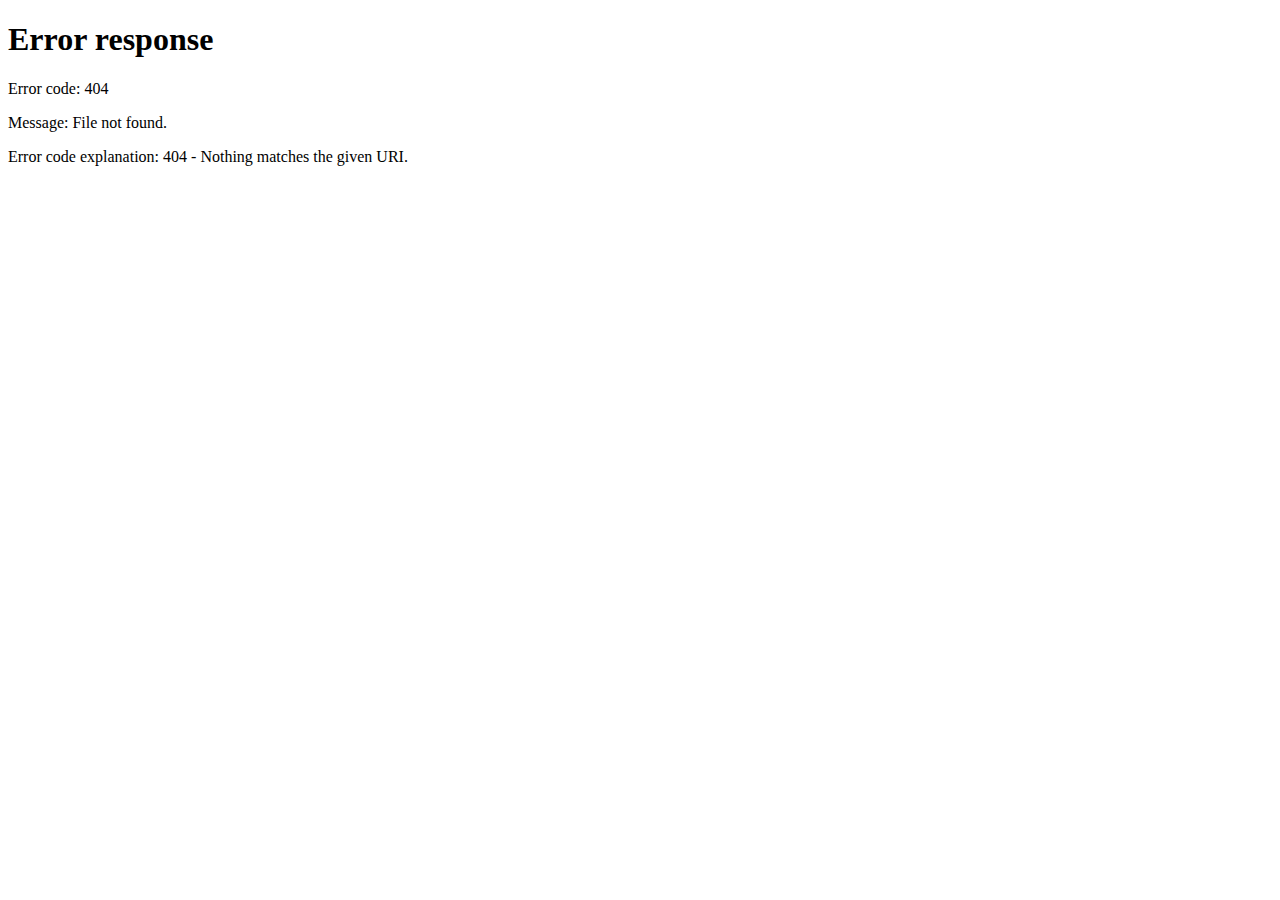
==== index.html @ 0a492845 "Commiting" ====
<!DOCTYPE html>
<html lang="en">
<head>
    <meta charset="UTF-8">
    <meta http-equiv="refresh" content="0; url=HTML-CSS-JS/WorksWeb/index.html">
    <meta name="viewport" content="width=device-width, initial-scale=1.0">
    <title>Redirecting...</title>
</head>
<body>
    <p>If you are not redirected automatically, follow this <a href="HTML-CSS-JS/WorksWeb/index.html">link</a>.</p>
</body>
</html>
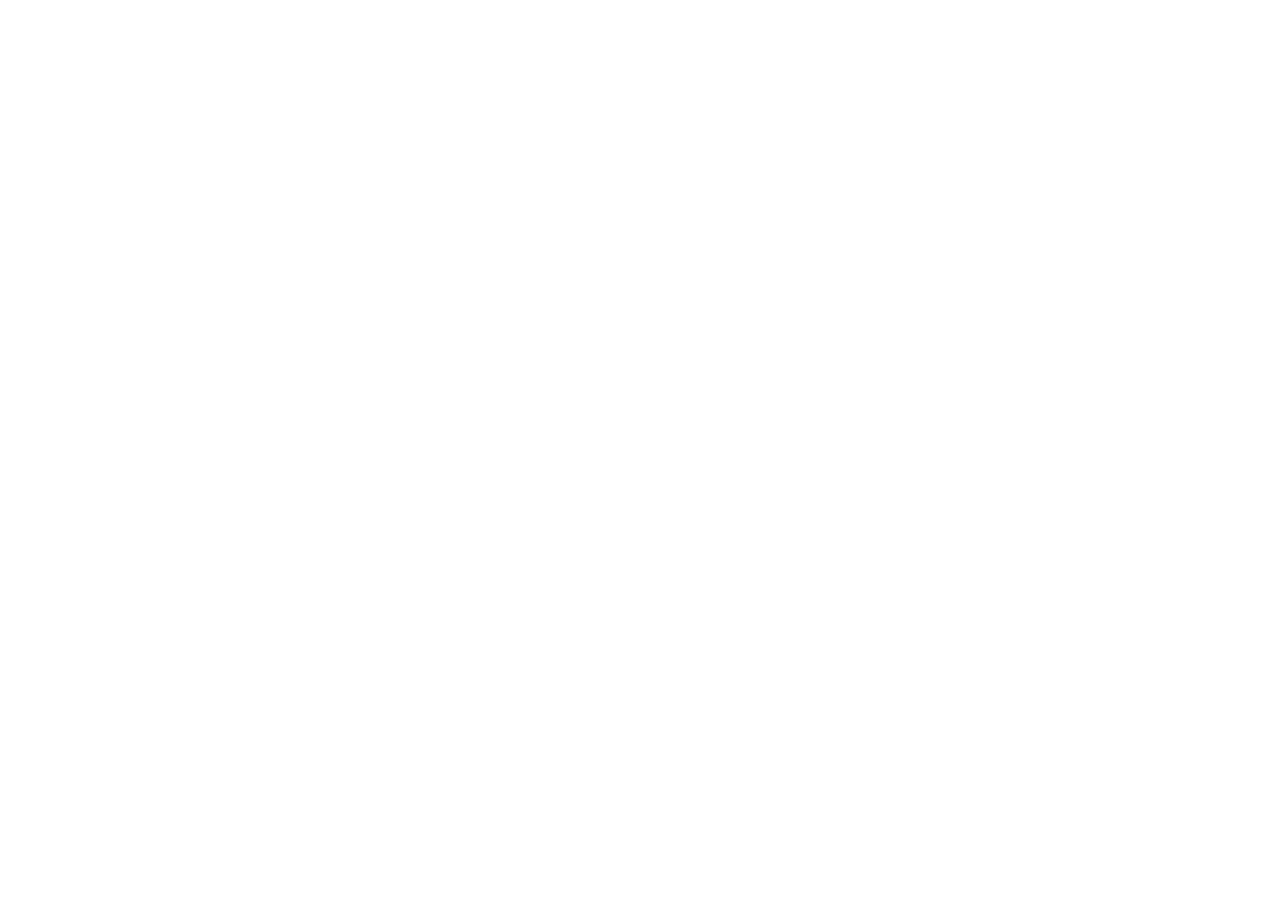
==== commit 78367321: "commit" ====
--- a/index.html
+++ b/index.html
@@ -1,12 +1,11 @@
 <!DOCTYPE html>
 <html lang="en">
-<head>
-    <meta charset="UTF-8">
-    <meta http-equiv="refresh" content="0; url=HTML-CSS-JS/WorksWeb/index.html">
-    <meta name="viewport" content="width=device-width, initial-scale=1.0">
-    <title>Redirecting...</title>
-</head>
-<body>
-    <p>If you are not redirected automatically, follow this <a href="HTML-CSS-JS/WorksWeb/index.html">link</a>.</p>
-</body>
+  <head>
+    <meta charset="UTF-8" />
+    <meta name="viewport" content="width=device-width, initial-scale=1.0" />
+    <title>Document</title>
+  </head>
+  <body>
+    <script src="script.js"></script>
+  </body>
 </html>
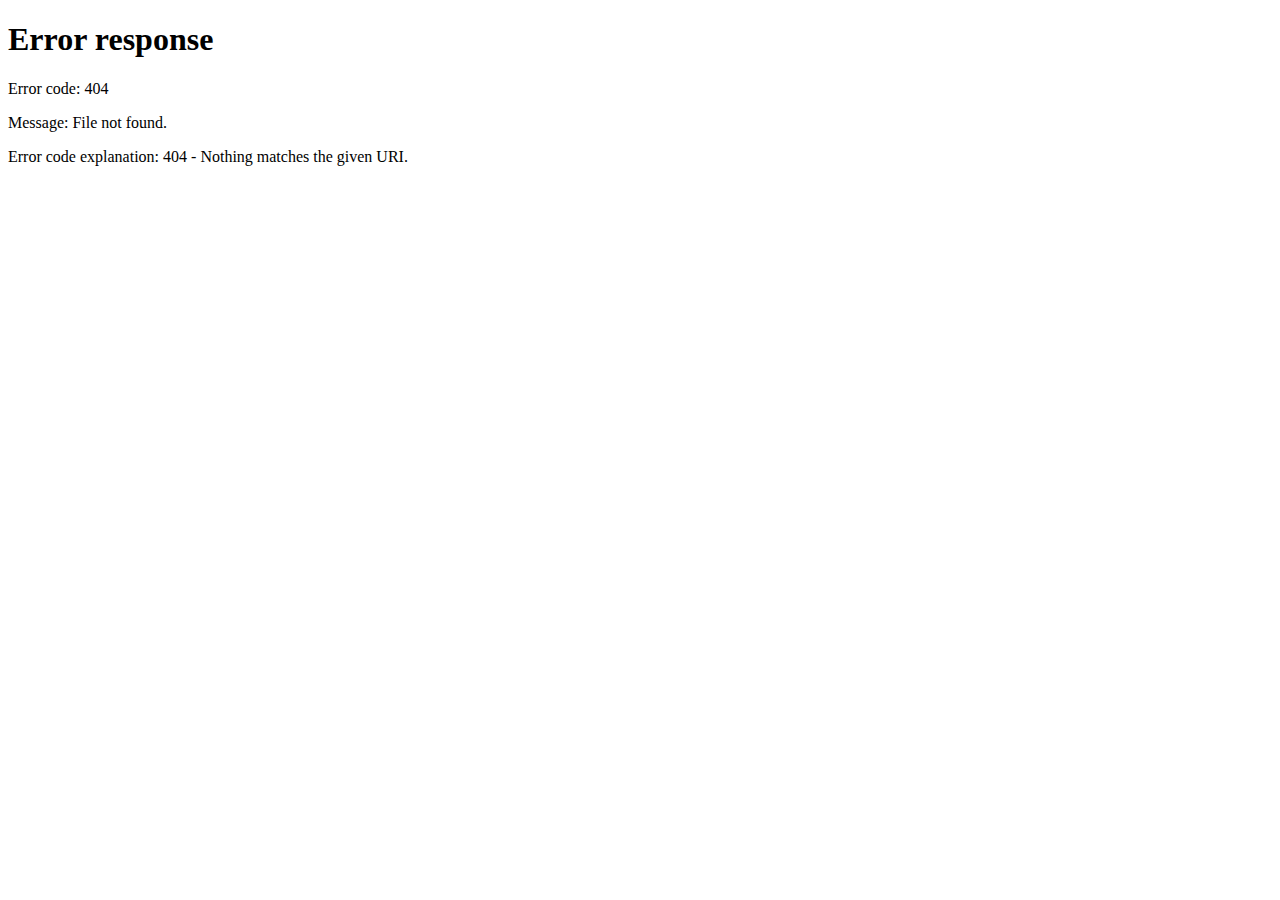
==== commit 5b1d45d5: "Merge branch 'main' of https://github.com/LalitDevdax/HTML-CSS-JS" ====
--- a/index.html
+++ b/index.html
@@ -1,5 +1,6 @@
 <!DOCTYPE html>
 <html lang="en">
+<<<<<<< HEAD
   <head>
     <meta charset="UTF-8" />
     <meta name="viewport" content="width=device-width, initial-scale=1.0" />
@@ -8,4 +9,15 @@
   <body>
     <script src="script.js"></script>
   </body>
+=======
+<head>
+    <meta charset="UTF-8">
+    <meta http-equiv="refresh" content="0; url=HTML-CSS-JS/WorksWeb/index.html">
+    <meta name="viewport" content="width=device-width, initial-scale=1.0">
+    <title>Redirecting...</title>
+</head>
+<body>
+    <p>If you are not redirected automatically, follow this <a href="HTML-CSS-JS/WorksWeb/index.html">link</a>.</p>
+</body>
+>>>>>>> 0a4928453cb8bbf4415afdd37bcb885d1c17d048
 </html>
